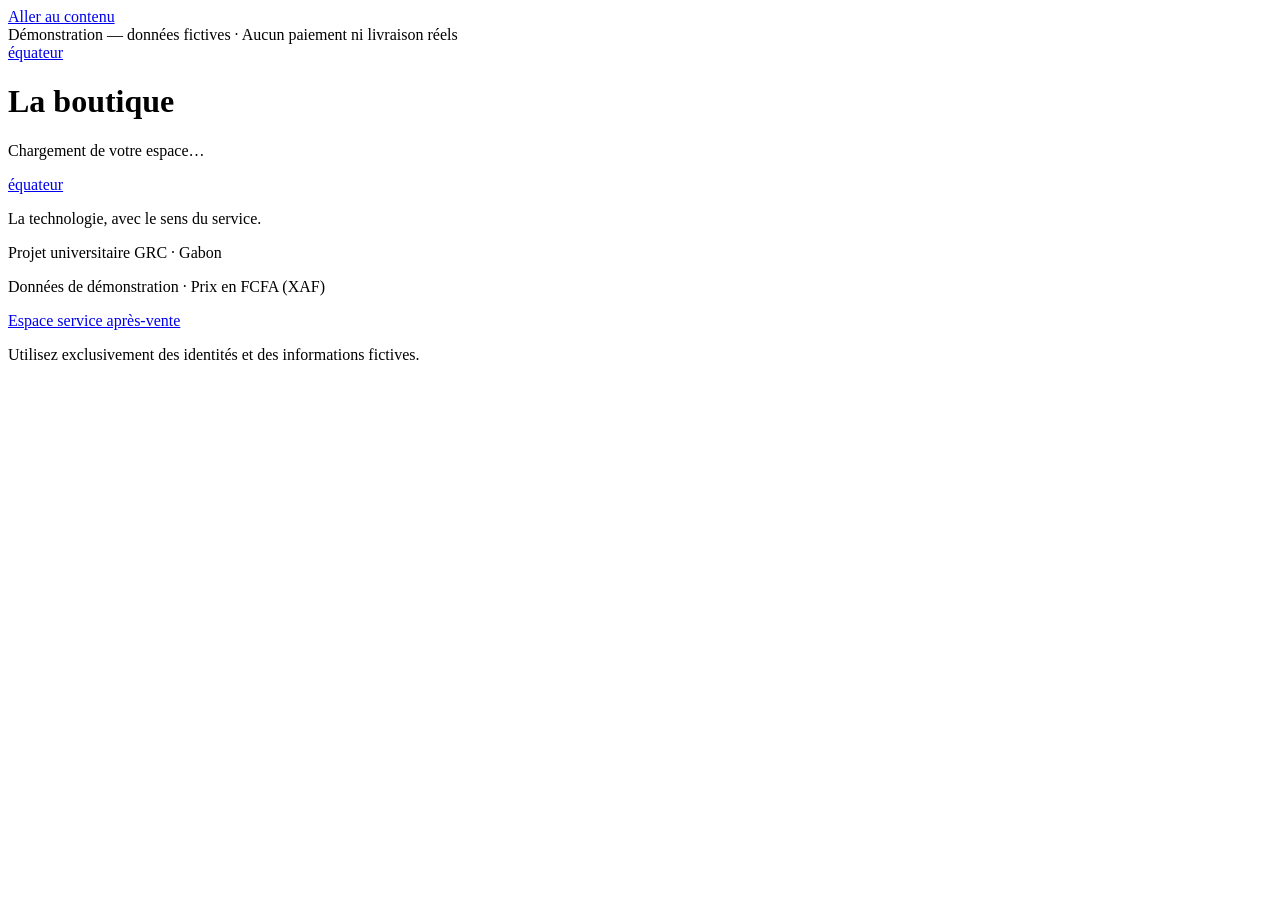
==== public/index.html @ e93d0b16 "feat(frontend): implement complete GRC customer and admin interfaces" ====
<!doctype html>
<html lang="fr">
<head>
  <meta charset="utf-8">
  <meta name="viewport" content="width=device-width, initial-scale=1">
  <meta name="description" content="Équateur : boutique fictive et plateforme universitaire de gestion de la relation client au Gabon.">
  <meta name="referrer" content="strict-origin-when-cross-origin">
  <meta http-equiv="Content-Security-Policy" content="default-src 'self'; script-src 'self'; style-src 'self'; img-src 'self'; connect-src 'self'; object-src 'none'; base-uri 'none'; form-action 'self'">
  <meta name="theme-color" content="#174b40">
  <title>La boutique · Équateur — démonstration GRC</title>
  <link rel="icon" href="/assets/images/product-placeholder.svg" type="image/svg+xml">
  <link rel="stylesheet" href="/assets/css/site.css">
  <script type="module" src="/assets/js/app.js"></script>
</head>
<body data-page="index">
  <a class="skip-link" href="#main-content">Aller au contenu</a>
  <div class="demo-banner">Démonstration — données fictives · Aucun paiement ni livraison réels</div>
  <header class="site-header" id="site-header"><div class="header-inner"><a class="brand" href="/">équateur</a></div></header>
  <div id="section-navigation"></div>
  <div class="connection-status" id="connection-status" role="status" aria-live="polite"></div>
  <main class="site-main" id="main-content" tabindex="-1">
    <h1>La boutique</h1>
    <p class="loading" role="status">Chargement de votre espace…</p>
    <noscript><p class="notice notice-error">Activez JavaScript pour consulter la boutique et utiliser votre espace. Aucune action n’est effectuée sans confirmation du serveur.</p></noscript>
  </main>
  <footer class="site-footer"><div class="footer-inner">
    <div><a class="brand" href="/">équateur</a><p>La technologie, avec le sens du service.</p></div>
    <div><p>Projet universitaire GRC · Gabon</p><p>Données de démonstration · Prix en FCFA (XAF)</p><a href="/tickets.html">Espace service après-vente</a></div>
    <p>Utilisez exclusivement des identités et des informations fictives.</p>
  </div></footer>
</body>
</html>
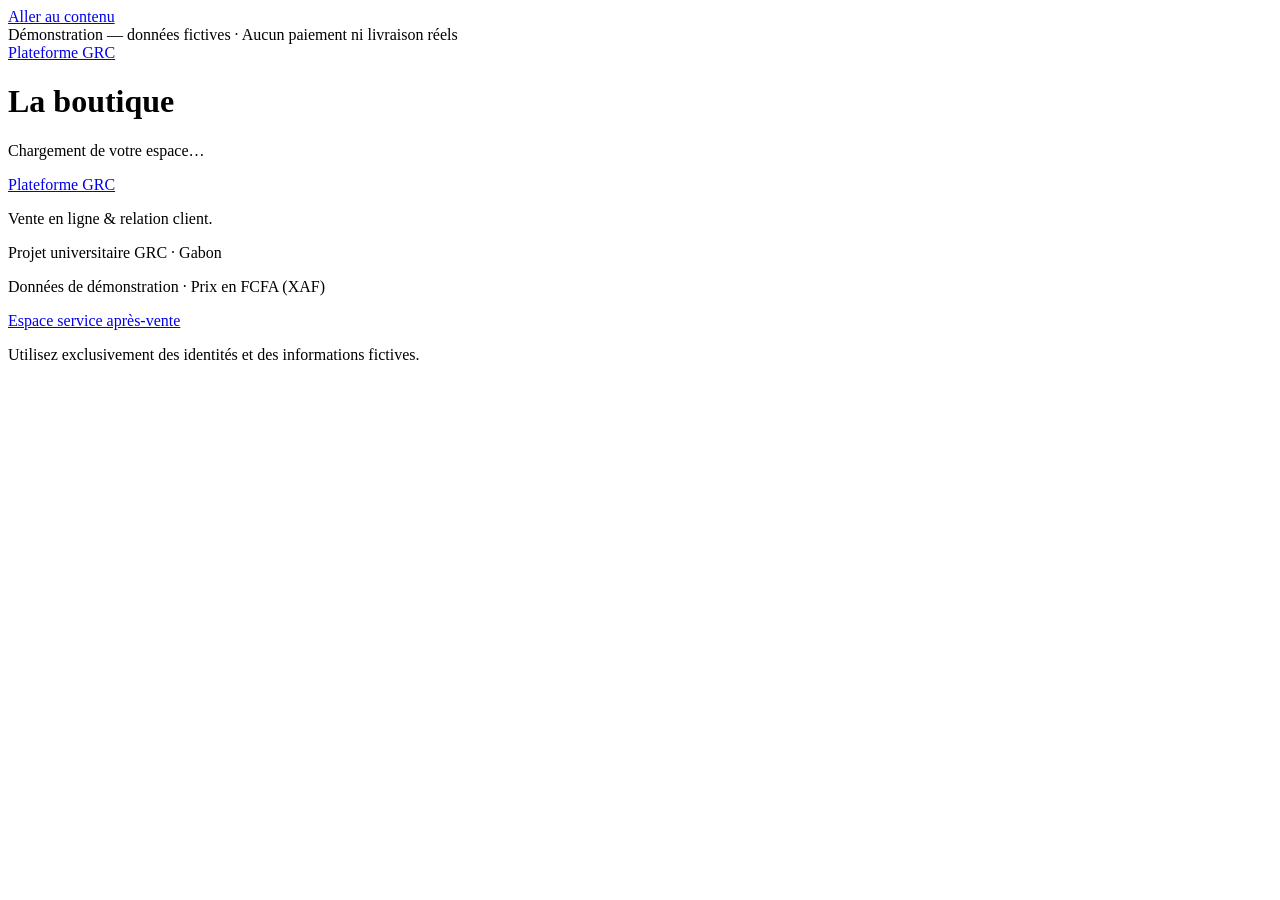
==== commit 392d221d: "chore(branding): remove undecided company identity from public/index.html" ====
--- a/public/index.html
+++ b/public/index.html
@@ -3,11 +3,11 @@
 <head>
   <meta charset="utf-8">
   <meta name="viewport" content="width=device-width, initial-scale=1">
-  <meta name="description" content="Équateur : boutique fictive et plateforme universitaire de gestion de la relation client au Gabon.">
+  <meta name="description" content="Plateforme universitaire de vente en ligne et de gestion de la relation client (GRC).">
   <meta name="referrer" content="strict-origin-when-cross-origin">
   <meta http-equiv="Content-Security-Policy" content="default-src 'self'; script-src 'self'; style-src 'self'; img-src 'self'; connect-src 'self'; object-src 'none'; base-uri 'none'; form-action 'self'">
   <meta name="theme-color" content="#174b40">
-  <title>La boutique · Équateur — démonstration GRC</title>
+  <title>La boutique · Plateforme GRC — démonstration</title>
   <link rel="icon" href="/assets/images/product-placeholder.svg" type="image/svg+xml">
   <link rel="stylesheet" href="/assets/css/site.css">
   <script type="module" src="/assets/js/app.js"></script>
@@ -15,7 +15,7 @@
 <body data-page="index">
   <a class="skip-link" href="#main-content">Aller au contenu</a>
   <div class="demo-banner">Démonstration — données fictives · Aucun paiement ni livraison réels</div>
-  <header class="site-header" id="site-header"><div class="header-inner"><a class="brand" href="/">équateur</a></div></header>
+  <header class="site-header" id="site-header"><div class="header-inner"><a class="brand" href="/">Plateforme GRC</a></div></header>
   <div id="section-navigation"></div>
   <div class="connection-status" id="connection-status" role="status" aria-live="polite"></div>
   <main class="site-main" id="main-content" tabindex="-1">
@@ -24,7 +24,7 @@
     <noscript><p class="notice notice-error">Activez JavaScript pour consulter la boutique et utiliser votre espace. Aucune action n’est effectuée sans confirmation du serveur.</p></noscript>
   </main>
   <footer class="site-footer"><div class="footer-inner">
-    <div><a class="brand" href="/">équateur</a><p>La technologie, avec le sens du service.</p></div>
+    <div><a class="brand" href="/">Plateforme GRC</a><p>Vente en ligne &amp; relation client.</p></div>
     <div><p>Projet universitaire GRC · Gabon</p><p>Données de démonstration · Prix en FCFA (XAF)</p><a href="/tickets.html">Espace service après-vente</a></div>
     <p>Utilisez exclusivement des identités et des informations fictives.</p>
   </div></footer>
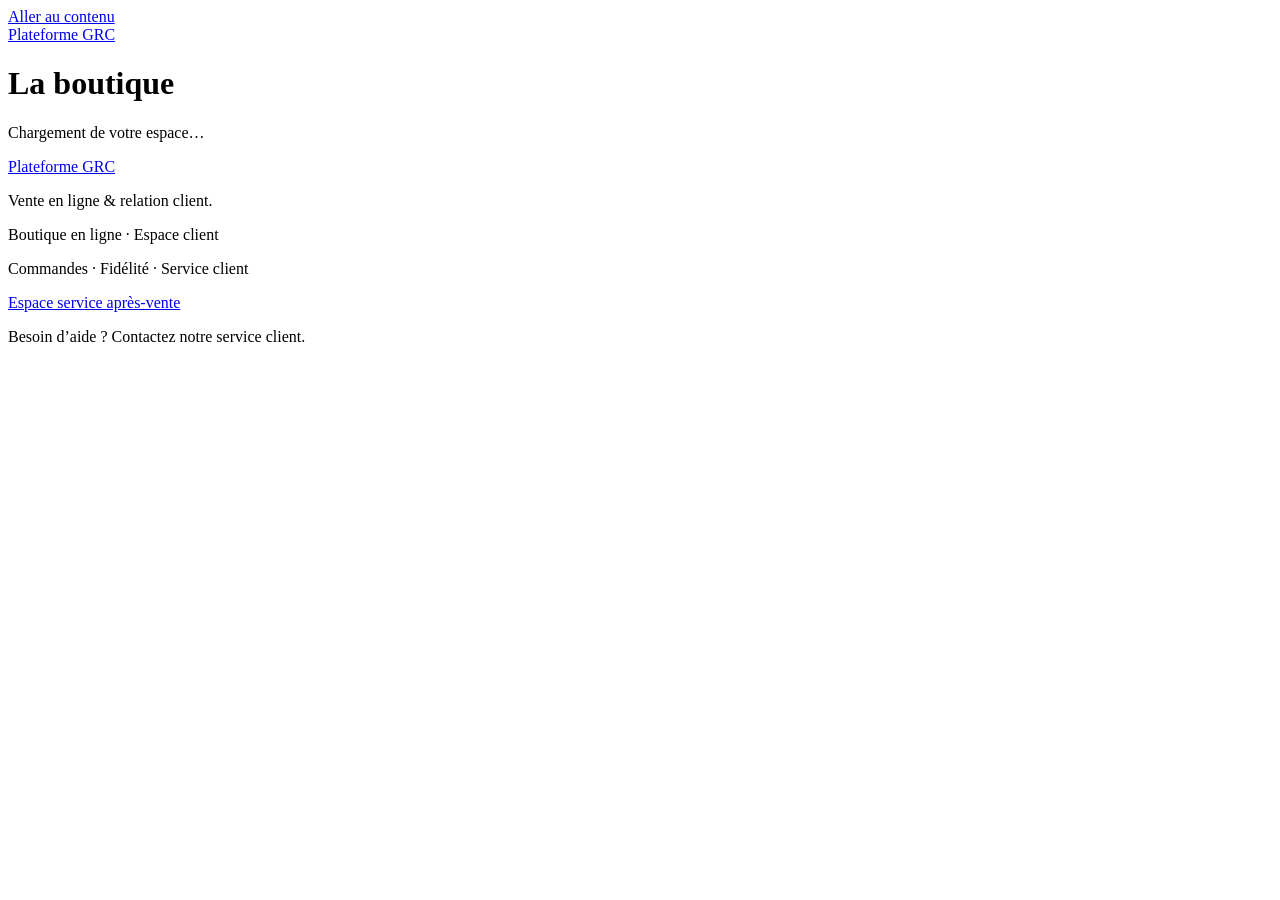
==== commit 442f0520: "feat(ux): remove redundant demo notices and use natural site copy" ====
--- a/public/index.html
+++ b/public/index.html
@@ -3,18 +3,17 @@
 <head>
   <meta charset="utf-8">
   <meta name="viewport" content="width=device-width, initial-scale=1">
-  <meta name="description" content="Plateforme universitaire de vente en ligne et de gestion de la relation client (GRC).">
+  <meta name="description" content="Boutique en ligne et espace de relation client.">
   <meta name="referrer" content="strict-origin-when-cross-origin">
   <meta http-equiv="Content-Security-Policy" content="default-src 'self'; script-src 'self'; style-src 'self'; img-src 'self'; connect-src 'self'; object-src 'none'; base-uri 'none'; form-action 'self'">
   <meta name="theme-color" content="#174b40">
-  <title>La boutique · Plateforme GRC — démonstration</title>
+  <title>La boutique · Plateforme GRC</title>
   <link rel="icon" href="/assets/images/product-placeholder.svg" type="image/svg+xml">
   <link rel="stylesheet" href="/assets/css/site.css">
   <script type="module" src="/assets/js/app.js"></script>
 </head>
 <body data-page="index">
   <a class="skip-link" href="#main-content">Aller au contenu</a>
-  <div class="demo-banner">Démonstration — données fictives · Aucun paiement ni livraison réels</div>
   <header class="site-header" id="site-header"><div class="header-inner"><a class="brand" href="/">Plateforme GRC</a></div></header>
   <div id="section-navigation"></div>
   <div class="connection-status" id="connection-status" role="status" aria-live="polite"></div>
@@ -25,8 +24,8 @@
   </main>
   <footer class="site-footer"><div class="footer-inner">
     <div><a class="brand" href="/">Plateforme GRC</a><p>Vente en ligne &amp; relation client.</p></div>
-    <div><p>Projet universitaire GRC · Gabon</p><p>Données de démonstration · Prix en FCFA (XAF)</p><a href="/tickets.html">Espace service après-vente</a></div>
-    <p>Utilisez exclusivement des identités et des informations fictives.</p>
+    <div><p>Boutique en ligne · Espace client</p><p>Commandes · Fidélité · Service client</p><a href="/tickets.html">Espace service après-vente</a></div>
+    <p>Besoin d’aide ? Contactez notre service client.</p>
   </div></footer>
 </body>
 </html>
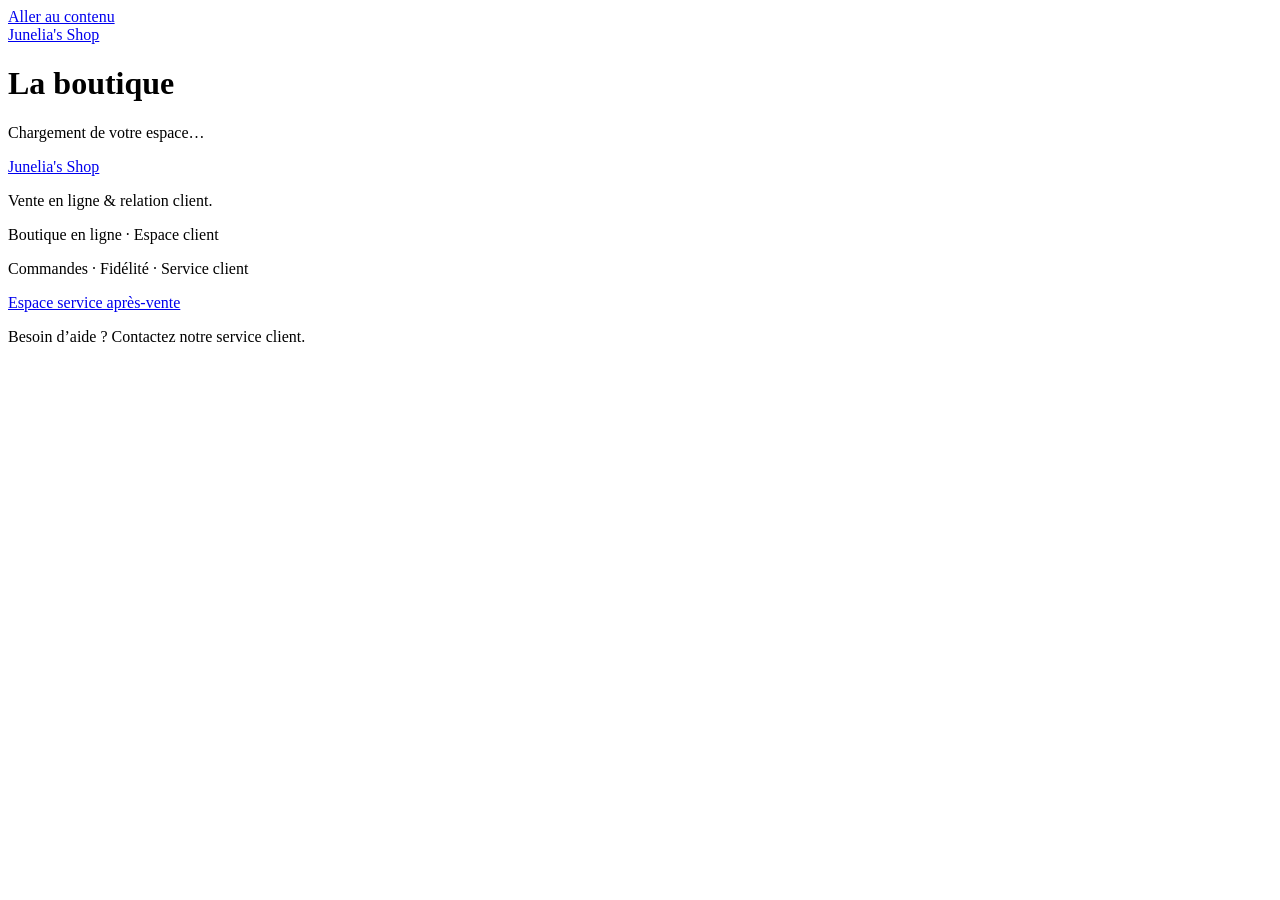
==== commit 53d5fc23: "brand: use temporary Junelia's Shop name in page title, header and footer" ====
--- a/public/index.html
+++ b/public/index.html
@@ -6,15 +6,15 @@
   <meta name="description" content="Boutique en ligne et espace de relation client.">
   <meta name="referrer" content="strict-origin-when-cross-origin">
   <meta http-equiv="Content-Security-Policy" content="default-src 'self'; script-src 'self'; style-src 'self'; img-src 'self'; connect-src 'self'; object-src 'none'; base-uri 'none'; form-action 'self'">
-  <meta name="theme-color" content="#174b40">
-  <title>La boutique · Plateforme GRC</title>
+  <meta name="theme-color" content="#163550">
+  <title>La boutique · Junelia's Shop</title>
   <link rel="icon" href="/assets/images/product-placeholder.svg" type="image/svg+xml">
   <link rel="stylesheet" href="/assets/css/site.css">
   <script type="module" src="/assets/js/app.js"></script>
 </head>
 <body data-page="index">
   <a class="skip-link" href="#main-content">Aller au contenu</a>
-  <header class="site-header" id="site-header"><div class="header-inner"><a class="brand" href="/">Plateforme GRC</a></div></header>
+  <header class="site-header" id="site-header"><div class="header-inner"><a class="brand" href="/">Junelia's Shop</a></div></header>
   <div id="section-navigation"></div>
   <div class="connection-status" id="connection-status" role="status" aria-live="polite"></div>
   <main class="site-main" id="main-content" tabindex="-1">
@@ -23,7 +23,7 @@
     <noscript><p class="notice notice-error">Activez JavaScript pour consulter la boutique et utiliser votre espace. Aucune action n’est effectuée sans confirmation du serveur.</p></noscript>
   </main>
   <footer class="site-footer"><div class="footer-inner">
-    <div><a class="brand" href="/">Plateforme GRC</a><p>Vente en ligne &amp; relation client.</p></div>
+    <div><a class="brand" href="/">Junelia's Shop</a><p>Vente en ligne &amp; relation client.</p></div>
     <div><p>Boutique en ligne · Espace client</p><p>Commandes · Fidélité · Service client</p><a href="/tickets.html">Espace service après-vente</a></div>
     <p>Besoin d’aide ? Contactez notre service client.</p>
   </div></footer>
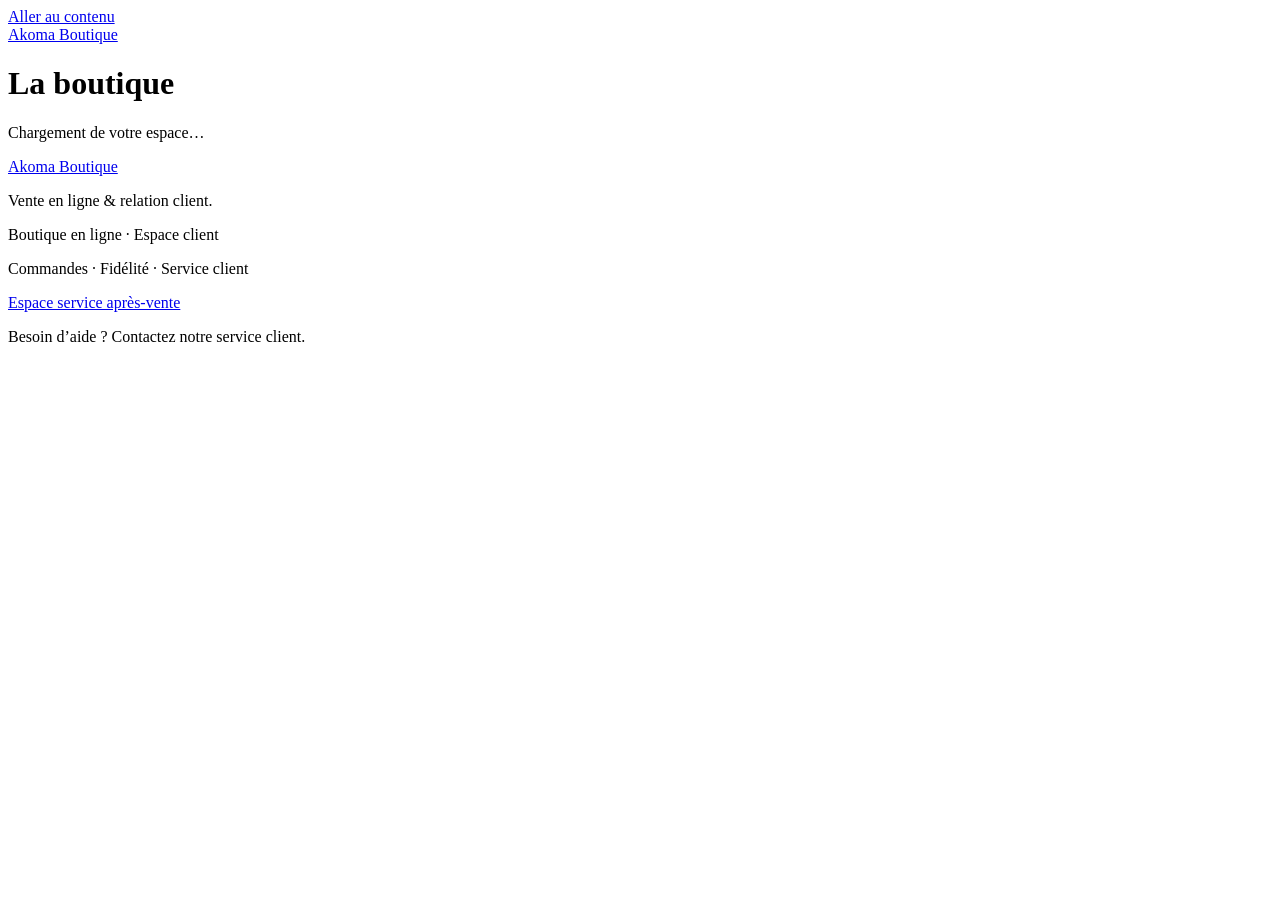
==== commit bf6623d8: "feat(grc): stabiliser boutique, administration, avis et service client * fix(core): restore SQLite c" ====
--- a/public/index.html
+++ b/public/index.html
@@ -7,14 +7,14 @@
   <meta name="referrer" content="strict-origin-when-cross-origin">
   <meta http-equiv="Content-Security-Policy" content="default-src 'self'; script-src 'self'; style-src 'self'; img-src 'self'; connect-src 'self'; object-src 'none'; base-uri 'none'; form-action 'self'">
   <meta name="theme-color" content="#163550">
-  <title>La boutique · Junelia's Shop</title>
+  <title>La boutique · Akoma Boutique</title>
   <link rel="icon" href="/assets/images/product-placeholder.svg" type="image/svg+xml">
   <link rel="stylesheet" href="/assets/css/site.css">
   <script type="module" src="/assets/js/app.js"></script>
 </head>
 <body data-page="index">
   <a class="skip-link" href="#main-content">Aller au contenu</a>
-  <header class="site-header" id="site-header"><div class="header-inner"><a class="brand" href="/">Junelia's Shop</a></div></header>
+  <header class="site-header" id="site-header"><div class="header-inner"><a class="brand" href="/">Akoma Boutique</a></div></header>
   <div id="section-navigation"></div>
   <div class="connection-status" id="connection-status" role="status" aria-live="polite"></div>
   <main class="site-main" id="main-content" tabindex="-1">
@@ -23,7 +23,7 @@
     <noscript><p class="notice notice-error">Activez JavaScript pour consulter la boutique et utiliser votre espace. Aucune action n’est effectuée sans confirmation du serveur.</p></noscript>
   </main>
   <footer class="site-footer"><div class="footer-inner">
-    <div><a class="brand" href="/">Junelia's Shop</a><p>Vente en ligne &amp; relation client.</p></div>
+    <div><a class="brand" href="/">Akoma Boutique</a><p>Vente en ligne &amp; relation client.</p></div>
     <div><p>Boutique en ligne · Espace client</p><p>Commandes · Fidélité · Service client</p><a href="/tickets.html">Espace service après-vente</a></div>
     <p>Besoin d’aide ? Contactez notre service client.</p>
   </div></footer>
